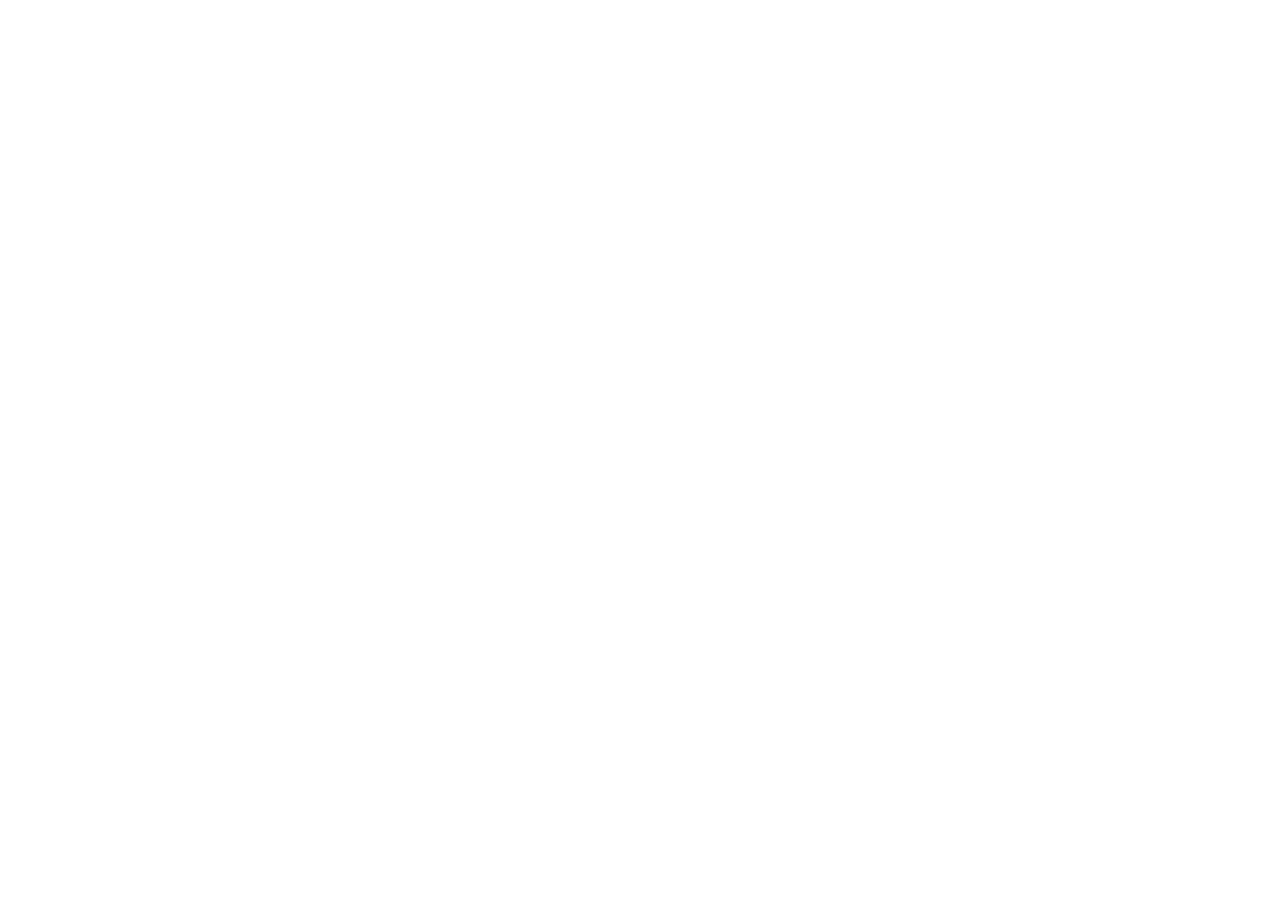
==== Masterhost/Pages/Domains.html @ e761dc70 "domains.html update" ====
<!DOCTYPE html>
<html lang="en">
<head>
    <meta charset="UTF-8">
    <meta name="viewport" content="width=device-width, initial-scale=1.0">
    <title>Document</title>
</head>
<body>
   <div class="background">

    </div>
</body>
</html>
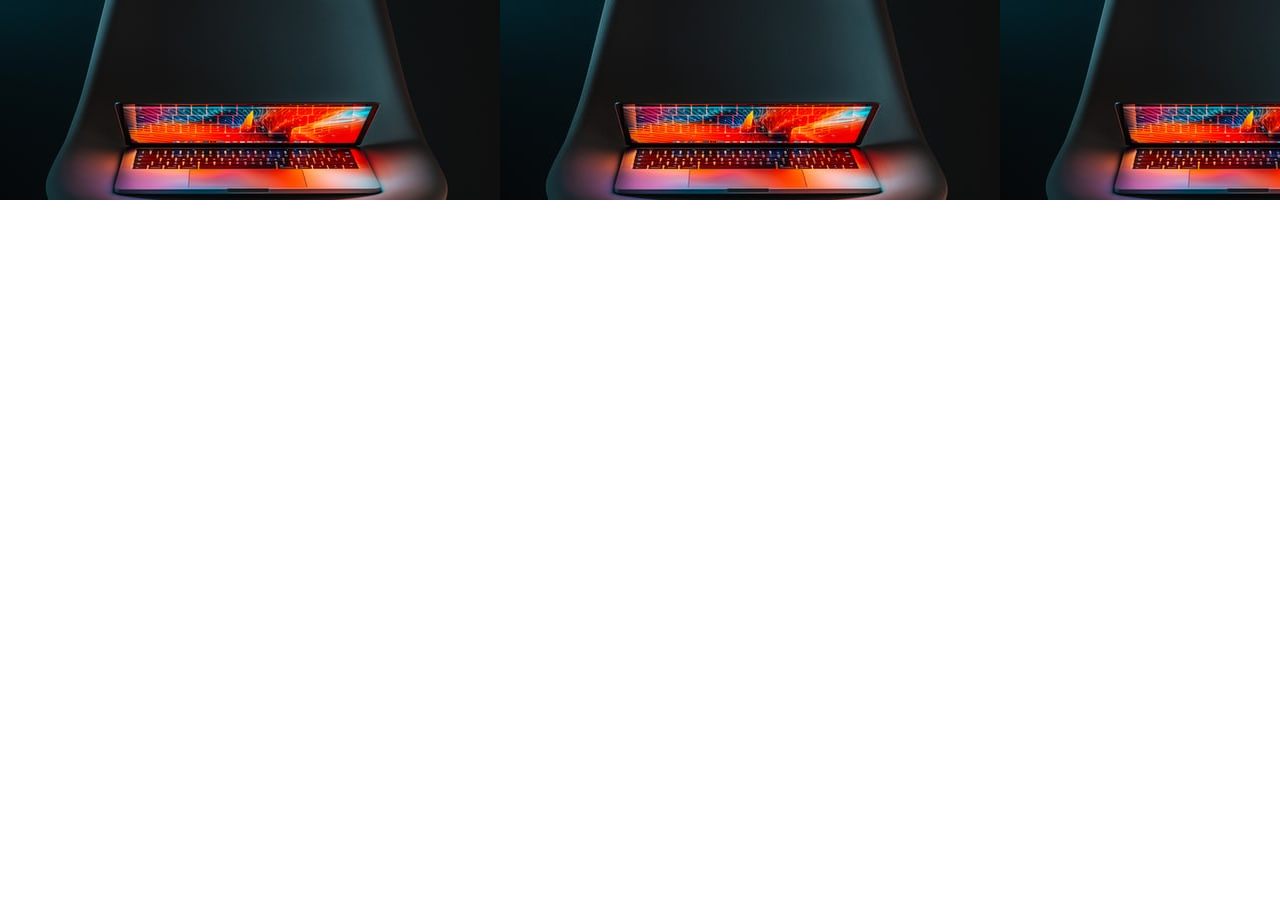
==== commit a6440a30: "index.css update" ====
--- a/Masterhost/Pages/Domains.html
+++ b/Masterhost/Pages/Domains.html
@@ -4,10 +4,11 @@
     <meta charset="UTF-8">
     <meta name="viewport" content="width=device-width, initial-scale=1.0">
     <title>Document</title>
+    <link rel="stylesheet" href="../css/index.css">
 </head>
 <body>
    <div class="background">
-
+    
     </div>
 </body>
 </html>--- a/Masterhost/css/index.css
+++ b/Masterhost/css/index.css
@@ -0,0 +1,115 @@
+*{
+  margin: 0;
+  padding: 0;
+  box-sizing: border-box;
+}
+body {margin:0;font-family:Arial}
+
+.topnav {
+  overflow: hidden;
+  background-color: #333;
+}
+
+.topnav a {
+  float: right;
+  display: block;
+  color: #f2f2f2;
+  text-align: center;
+  padding: 14px 16px;
+  text-decoration: none;
+  font-size: 17px;
+}
+
+.topnav .icon {
+  display: none;
+}
+
+.dropdown {
+  float: right;
+  overflow: hidden;
+}
+
+.dropdown .dropbtn {
+  font-size: 17px;    
+  border: none;
+  outline: none;
+  color: white;
+  padding: 14px 16px;
+  background-color: inherit;
+  font-family: inherit;
+  margin: 0;
+}
+
+.dropdown-content {
+  display: none;
+  position: absolute;
+  background-color: #f9f9f9;
+  min-width: 160px;
+  box-shadow: 0px 8px 16px 0px rgba(0,0,0,0.2);
+  z-index: 1;
+}
+
+.dropdown-content a {
+  float: none;
+  color: black;
+  padding: 12px 16px;
+  text-decoration: none;
+  display: block;
+  text-align: left;
+}
+
+.topnav a:hover, .dropdown:hover .dropbtn {
+  background-color: #555;
+  color: white;
+}
+
+.dropdown-content a:hover {
+  background-color: #ddd;
+  color: black;
+}
+
+.dropdown:hover .dropdown-content {
+  display: block;
+}
+
+.logo{
+  float: left;
+}
+@media screen and (max-width: 600px) {
+  .topnav a:not(:last-child), .dropdown .dropbtn {
+    display: none;
+  }
+  .topnav a.icon {
+    float: right;
+    display: block;
+  }
+}
+
+@media screen and (max-width: 600px) {
+  .topnav.responsive {position: relative;}
+  .topnav.responsive .icon {
+    position: absolute;
+    right: 0;
+    top: 0;
+  }
+  .topnav.responsive a {
+    float: none;
+    display: block;
+    text-align: left;
+  }
+  .topnav.responsive .dropdown {float: none;}
+  .topnav.responsive .dropdown-content {position: relative;}
+  .topnav.responsive .dropdown .dropbtn {
+    display: block;
+    width: 100%;
+    text-align: left;
+  }
+}
+
+/*body*/
+.background{
+  background-image: url("../Images/L1.jpg");
+  background-color: #333;
+  width: 100vw;
+  height: 200px;
+}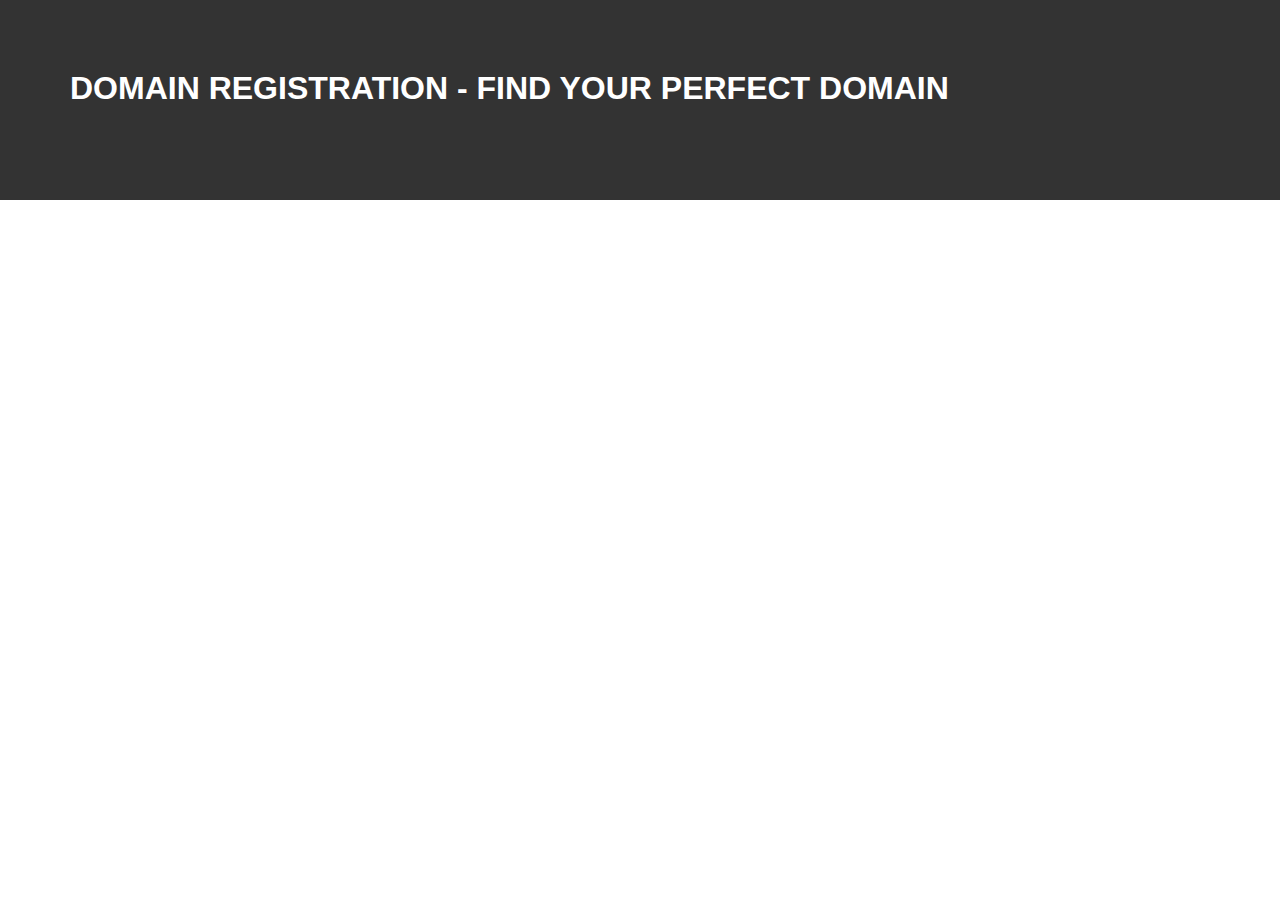
==== commit 53a198d4: "domains.html update" ====
--- a/Masterhost/Pages/Domains.html
+++ b/Masterhost/Pages/Domains.html
@@ -8,7 +8,7 @@
 </head>
 <body>
    <div class="background">
-    
+     <h1>DOMAIN REGISTRATION - FIND YOUR PERFECT DOMAIN</h1>
     </div>
 </body>
 </html>--- a/Masterhost/css/index.css
+++ b/Masterhost/css/index.css
@@ -108,8 +108,12 @@
 
 /*body*/
 .background{
-  background-image: url("../Images/L1.jpg");
   background-color: #333;
-  width: 100vw;
+  background-repeat: no-repeat;
+  width: 100%;
   height: 200px;
+}
+h1{
+  padding: 70px;
+  color: #fff;
 }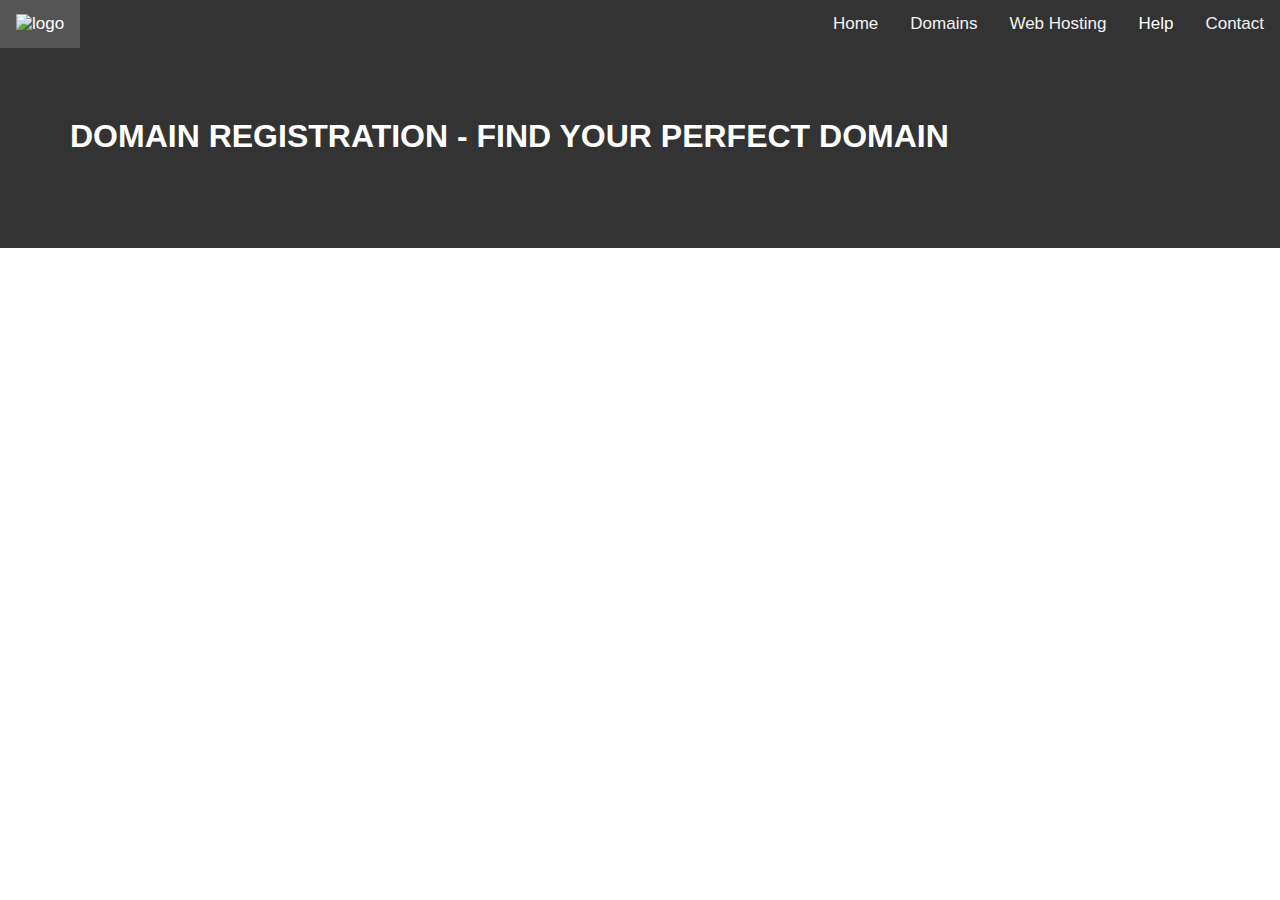
==== commit c0e65c0b: "domains.html update" ====
--- a/Masterhost/Pages/Domains.html
+++ b/Masterhost/Pages/Domains.html
@@ -7,6 +7,28 @@
     <link rel="stylesheet" href="../css/index.css">
 </head>
 <body>
+    <div class="topnav" id="myTopnav">
+        <a href="#home" class="active">Contact</a>
+       
+        <div class="dropdown">
+          <button class="dropbtn">Help 
+            <i class="fa fa-caret-down"></i>
+          </button>
+          <div class="dropdown-content">
+            <a href="FAQs.html">FAQs</a>
+            <a href="Location.html">Location</a>
+           
+          </div>
+        </div> 
+         <a href="WebHosting.html">Web Hosting</a>
+        <a href="Domains.html">Domains</a>
+        <a href="index.html">Home</a>
+        <div class="logo"><a href="#home" class="active">
+            <img src="" alt="logo"/>
+        </a></div>
+        
+        <a href="javascript:void(0);" style="font-size:15px;" class="icon" onclick="myFunction()">&#9776;</a>
+      </div>
    <div class="background">
      <h1>DOMAIN REGISTRATION - FIND YOUR PERFECT DOMAIN</h1>
     </div>
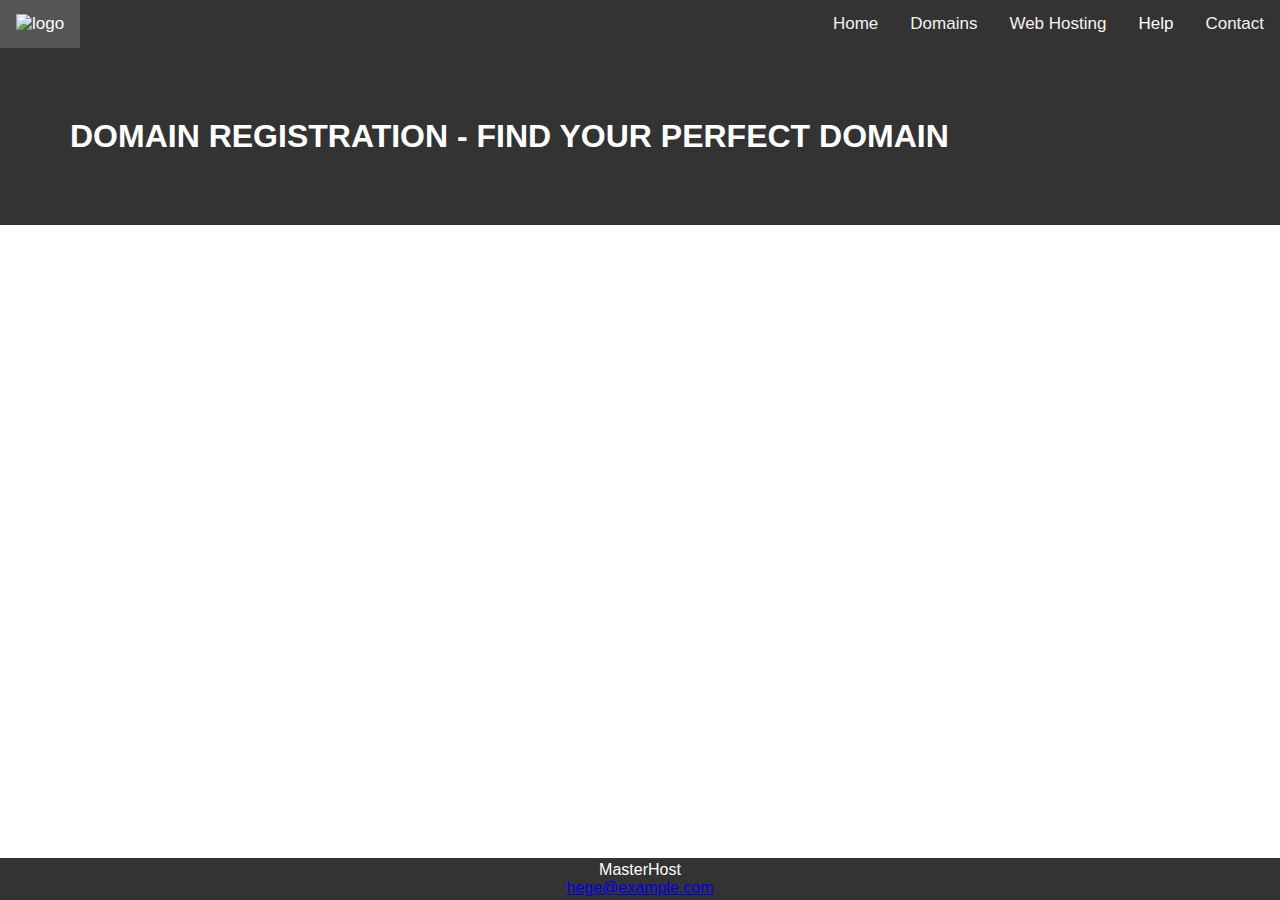
==== commit 862d8bda: "domain.html update" ====
--- a/Masterhost/Pages/Domains.html
+++ b/Masterhost/Pages/Domains.html
@@ -32,5 +32,11 @@
    <div class="background">
      <h1>DOMAIN REGISTRATION - FIND YOUR PERFECT DOMAIN</h1>
     </div>
+
+    <footer>
+        <p>MasterHost<br>
+        <a href="mailto:hege@example.com">hege@example.com</a></p>
+      </footer>
+      <script src="../js/index.js"></script>
 </body>
 </html>--- a/Masterhost/css/index.css
+++ b/Masterhost/css/index.css
@@ -111,9 +111,21 @@
   background-color: #333;
   background-repeat: no-repeat;
   width: 100%;
-  height: 200px;
+  height: auto;
 }
 h1{
   padding: 70px;
   color: #fff;
+}
+
+/*footer*/
+footer {
+  text-align: center;
+  padding: 3px;
+  background-color: #333;
+  color: white;
+  position:absolute;
+  width: 100%;
+  bottom: 0;
+  
 }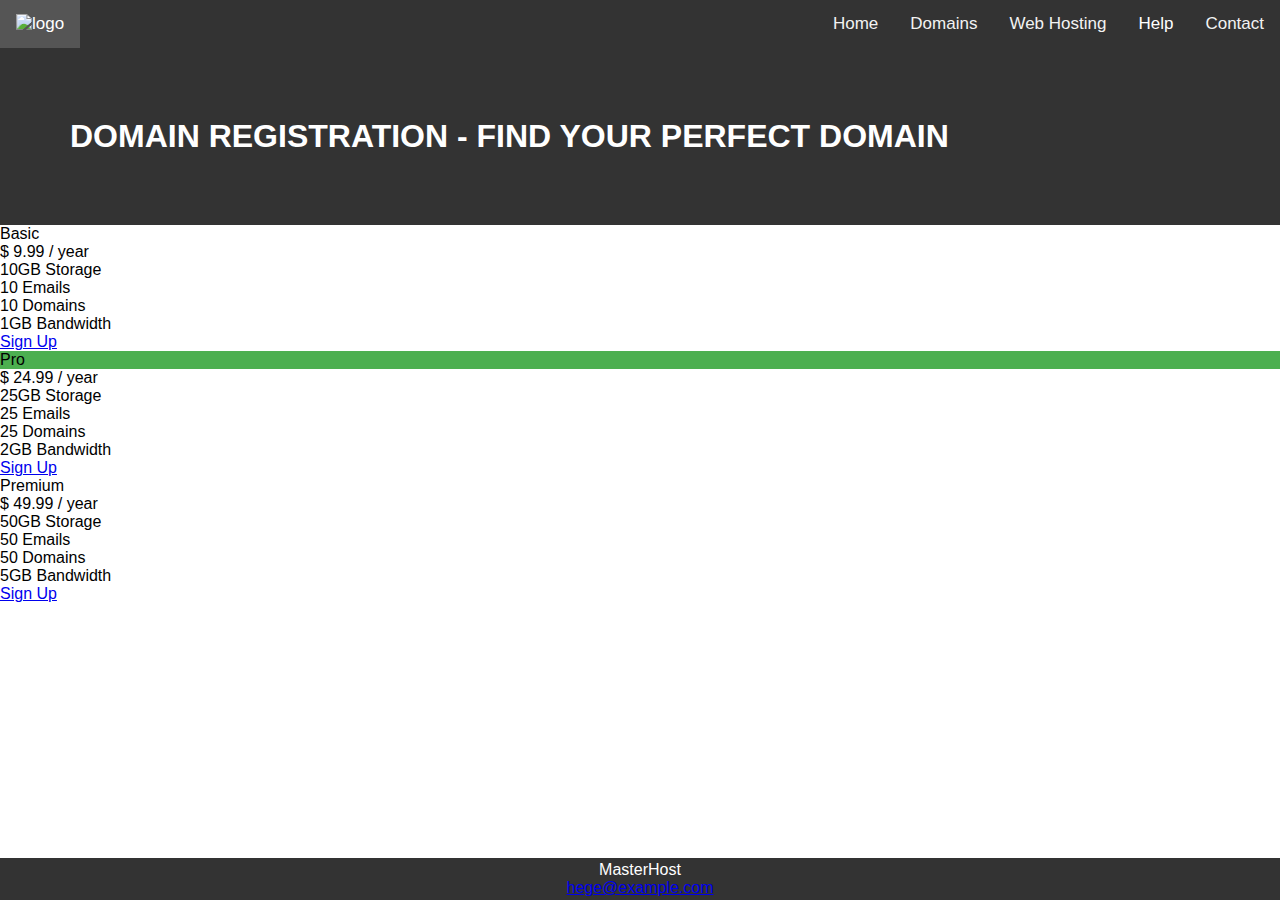
==== commit 276bdfd3: "domains.html update'" ====
--- a/Masterhost/Pages/Domains.html
+++ b/Masterhost/Pages/Domains.html
@@ -33,6 +33,44 @@
      <h1>DOMAIN REGISTRATION - FIND YOUR PERFECT DOMAIN</h1>
     </div>
 
+<!--priceing table-->
+<div class="columns">
+    <ul class="price">
+      <li class="header">Basic</li>
+      <li class="grey">$ 9.99 / year</li>
+      <li>10GB Storage</li>
+      <li>10 Emails</li>
+      <li>10 Domains</li>
+      <li>1GB Bandwidth</li>
+      <li class="grey"><a href="#" class="button">Sign Up</a></li>
+    </ul>
+  </div>
+  
+  <div class="columns">
+    <ul class="price">
+      <li class="header" style="background-color:#4CAF50">Pro</li>
+      <li class="grey">$ 24.99 / year</li>
+      <li>25GB Storage</li>
+      <li>25 Emails</li>
+      <li>25 Domains</li>
+      <li>2GB Bandwidth</li>
+      <li class="grey"><a href="#" class="button">Sign Up</a></li>
+    </ul>
+  </div>
+  
+  <div class="columns">
+    <ul class="price">
+      <li class="header">Premium</li>
+      <li class="grey">$ 49.99 / year</li>
+      <li>50GB Storage</li>
+      <li>50 Emails</li>
+      <li>50 Domains</li>
+      <li>5GB Bandwidth</li>
+      <li class="grey"><a href="#" class="button">Sign Up</a></li>
+    </ul>
+  </div>
+
+    <!--footer-->
     <footer>
         <p>MasterHost<br>
         <a href="mailto:hege@example.com">hege@example.com</a></p>
--- a/Masterhost/css/index.css
+++ b/Masterhost/css/index.css
@@ -118,6 +118,8 @@
   color: #fff;
 }
 
+
+
 /*footer*/
 footer {
   text-align: center;
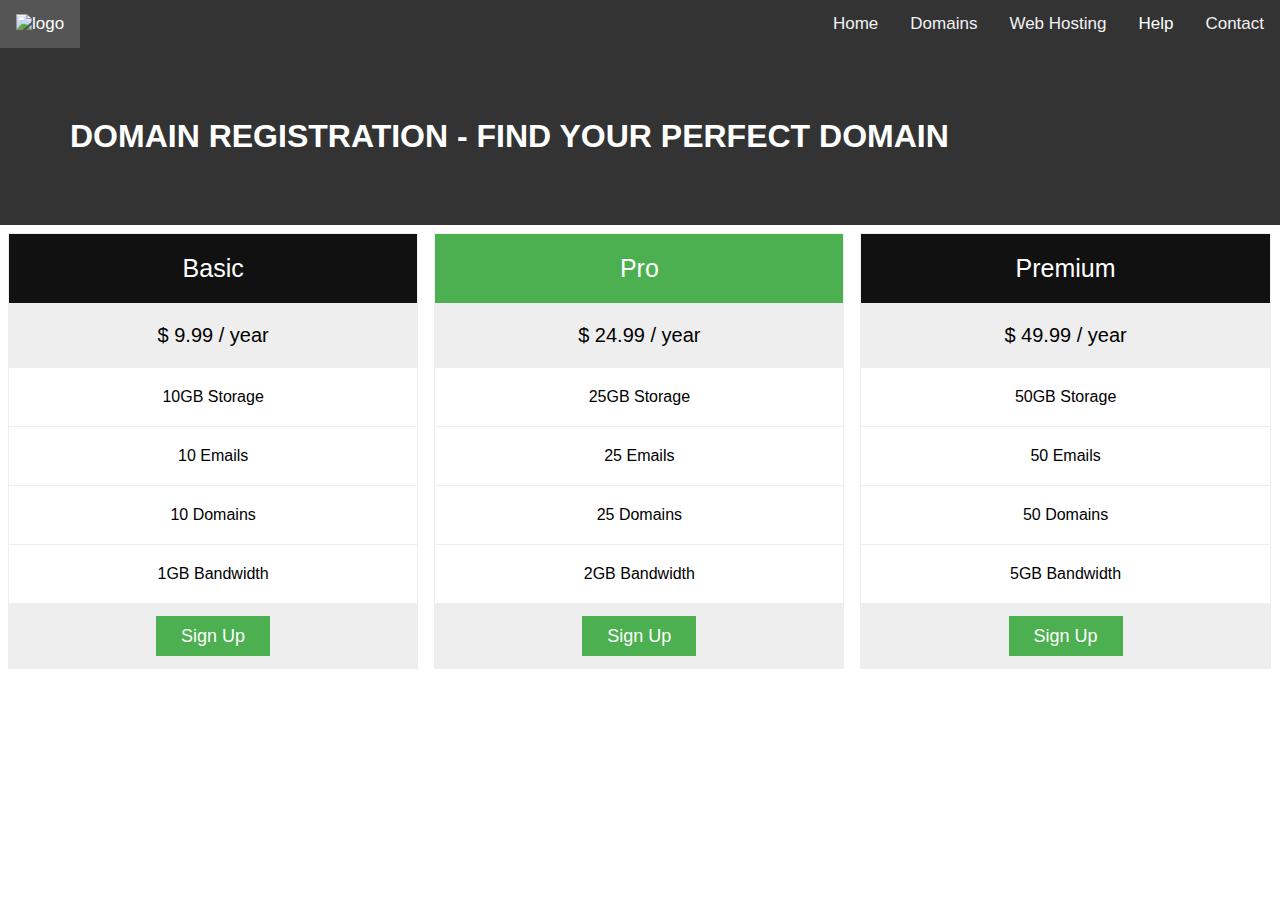
==== commit 40c1a8cb: "update" ====
--- a/Masterhost/Pages/Domains.html
+++ b/Masterhost/Pages/Domains.html
@@ -71,10 +71,7 @@
   </div>
 
     <!--footer-->
-    <footer>
-        <p>MasterHost<br>
-        <a href="mailto:hege@example.com">hege@example.com</a></p>
-      </footer>
+    
       <script src="../js/index.js"></script>
 </body>
 </html>--- a/Masterhost/css/index.css
+++ b/Masterhost/css/index.css
@@ -118,7 +118,58 @@
   color: #fff;
 }
 
+/*priving table css*/
+.columns {
+  float: left;
+  width: 33.3%;
+  padding: 8px;
+}
 
+.price {
+  list-style-type: none;
+  border: 1px solid #eee;
+  margin: 0;
+  padding: 0;
+  -webkit-transition: 0.3s;
+  transition: 0.3s;
+}
+
+.price:hover {
+  box-shadow: 0 8px 12px 0 rgba(0,0,0,0.2)
+}
+
+.price .header {
+  background-color: #111;
+  color: white;
+  font-size: 25px;
+}
+
+.price li {
+  border-bottom: 1px solid #eee;
+  padding: 20px;
+  text-align: center;
+}
+
+.price .grey {
+  background-color: #eee;
+  font-size: 20px;
+}
+
+.button {
+  background-color: #4CAF50;
+  border: none;
+  color: white;
+  padding: 10px 25px;
+  text-align: center;
+  text-decoration: none;
+  font-size: 18px;
+}
+
+@media only screen and (max-width: 600px) {
+  .columns {
+    width: 100%;
+  }
+}
 
 /*footer*/
 footer {
@@ -126,8 +177,7 @@
   padding: 3px;
   background-color: #333;
   color: white;
-  position:absolute;
+  position: absolute;
   width: 100%;
-  bottom: 0;
-  
+  bottom: 0; 
 }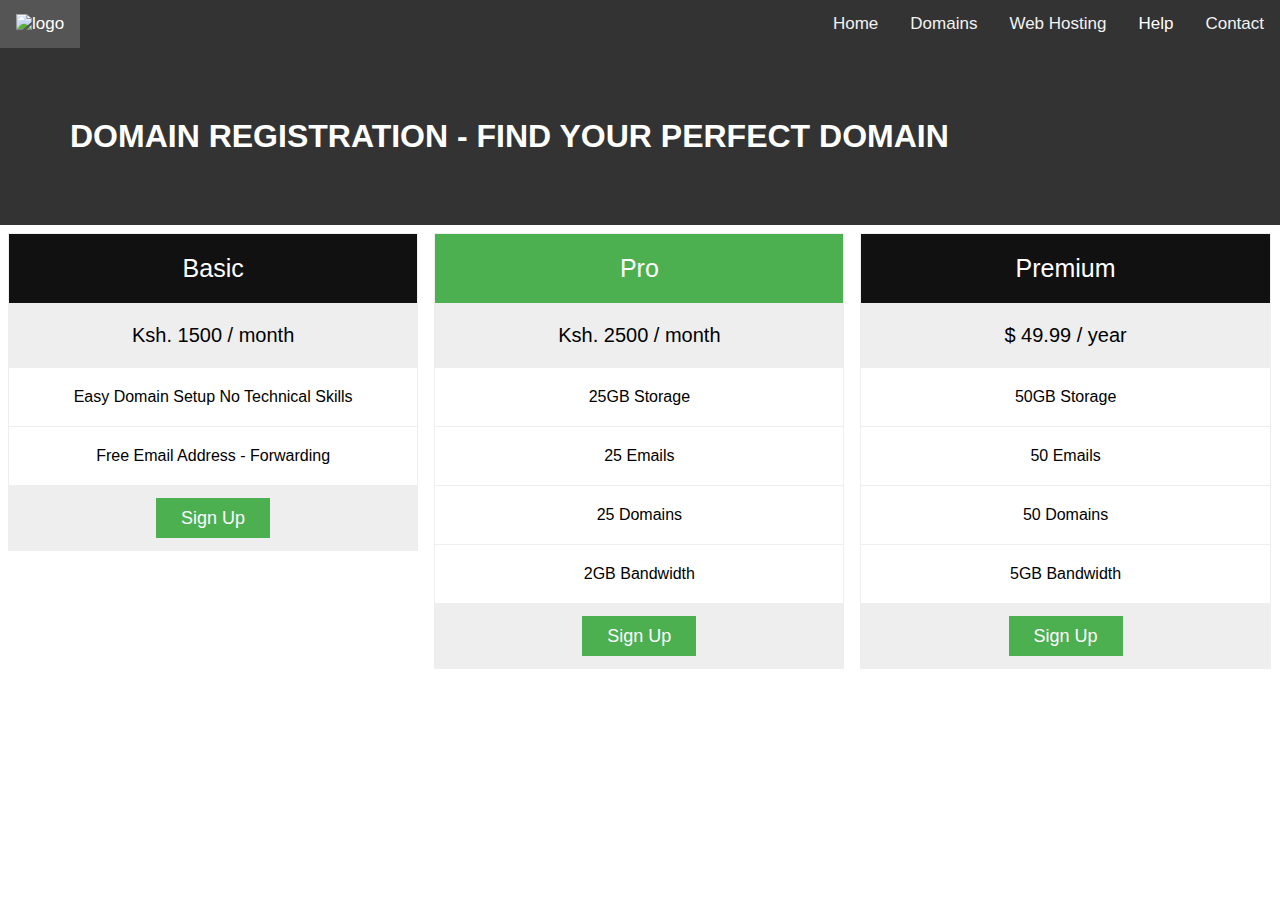
==== commit 9b5c14bd: "webhosting.html update" ====
--- a/Masterhost/Pages/Domains.html
+++ b/Masterhost/Pages/Domains.html
@@ -37,11 +37,10 @@
 <div class="columns">
     <ul class="price">
       <li class="header">Basic</li>
-      <li class="grey">$ 9.99 / year</li>
-      <li>10GB Storage</li>
-      <li>10 Emails</li>
-      <li>10 Domains</li>
-      <li>1GB Bandwidth</li>
+      <li class="grey">Ksh. 1500 / month</li>
+      <li>Easy Domain Setup No Technical Skills</li>
+      <li>Free Email Address - Forwarding</li>
+      
       <li class="grey"><a href="#" class="button">Sign Up</a></li>
     </ul>
   </div>
@@ -49,7 +48,7 @@
   <div class="columns">
     <ul class="price">
       <li class="header" style="background-color:#4CAF50">Pro</li>
-      <li class="grey">$ 24.99 / year</li>
+      <li class="grey">Ksh. 2500 / month</li>
       <li>25GB Storage</li>
       <li>25 Emails</li>
       <li>25 Domains</li>
